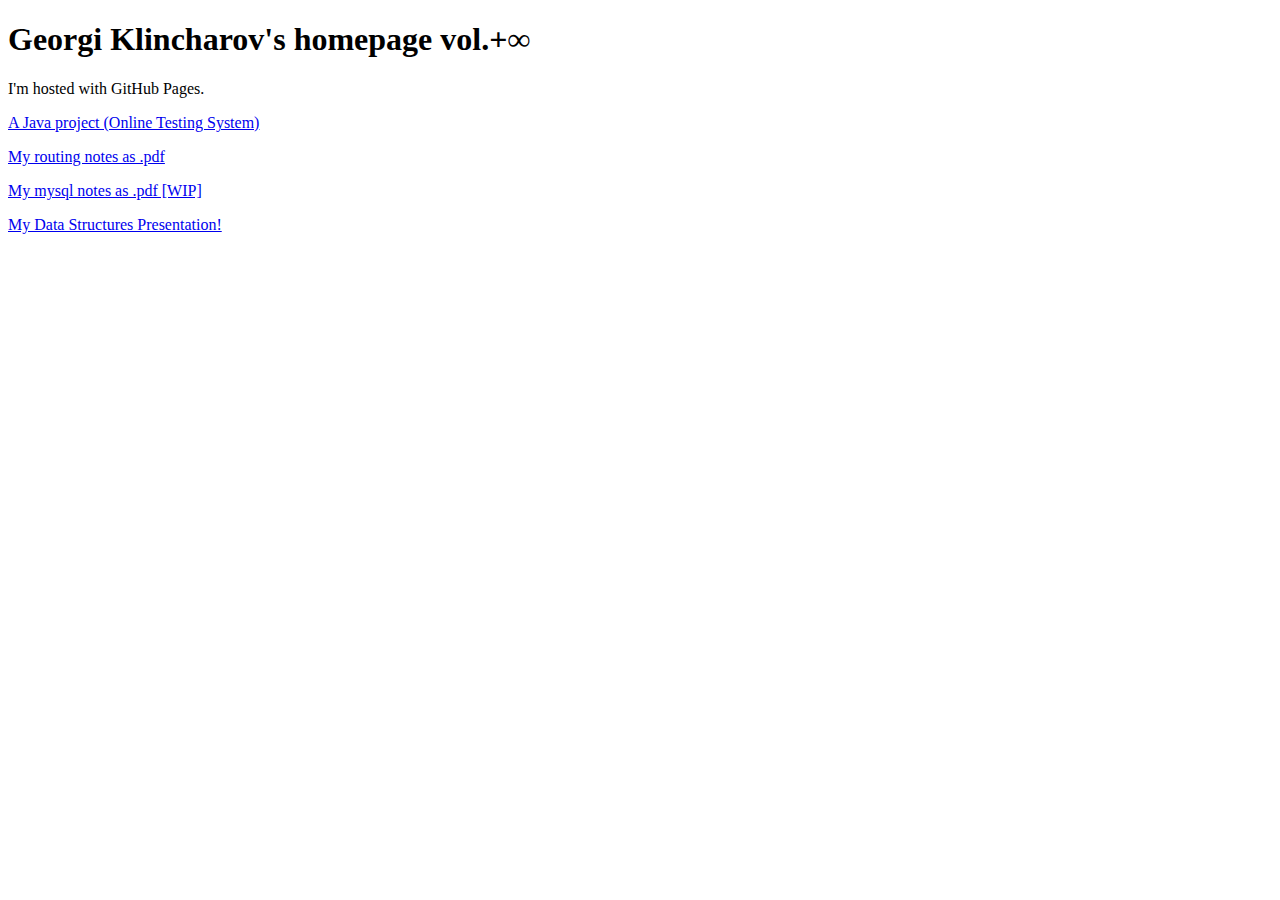
==== index.html @ 95c09459 "added java" ====
<!DOCTYPE html>
<html>
<head>
<title>Georgi Klincharov's homepage!</title>
<meta name="description" content="Just my homepage, I will share mainly computer related stuff.">
</head>
<body>
<h1>Georgi Klincharov's homepage vol.+∞</h1>
<p>I'm hosted with GitHub Pages.</p>
<p><a href="https://github.com/klincharov/NET378-OnlineTestingSystem">A Java project (Online Testing System)</a></p>
<p><a href="https://klincharov.github.io/Routing.pdf">My routing notes as .pdf</a></p>
<p><a href="https://klincharov.github.io/Mysql.pdf">My mysql notes as .pdf [WIP]</a></p>
<p><a href="https://klincharov.github.io/NETB223 Data Structures Project.pdf">My Data Structures Presentation!</a></p>

</body>

</html>
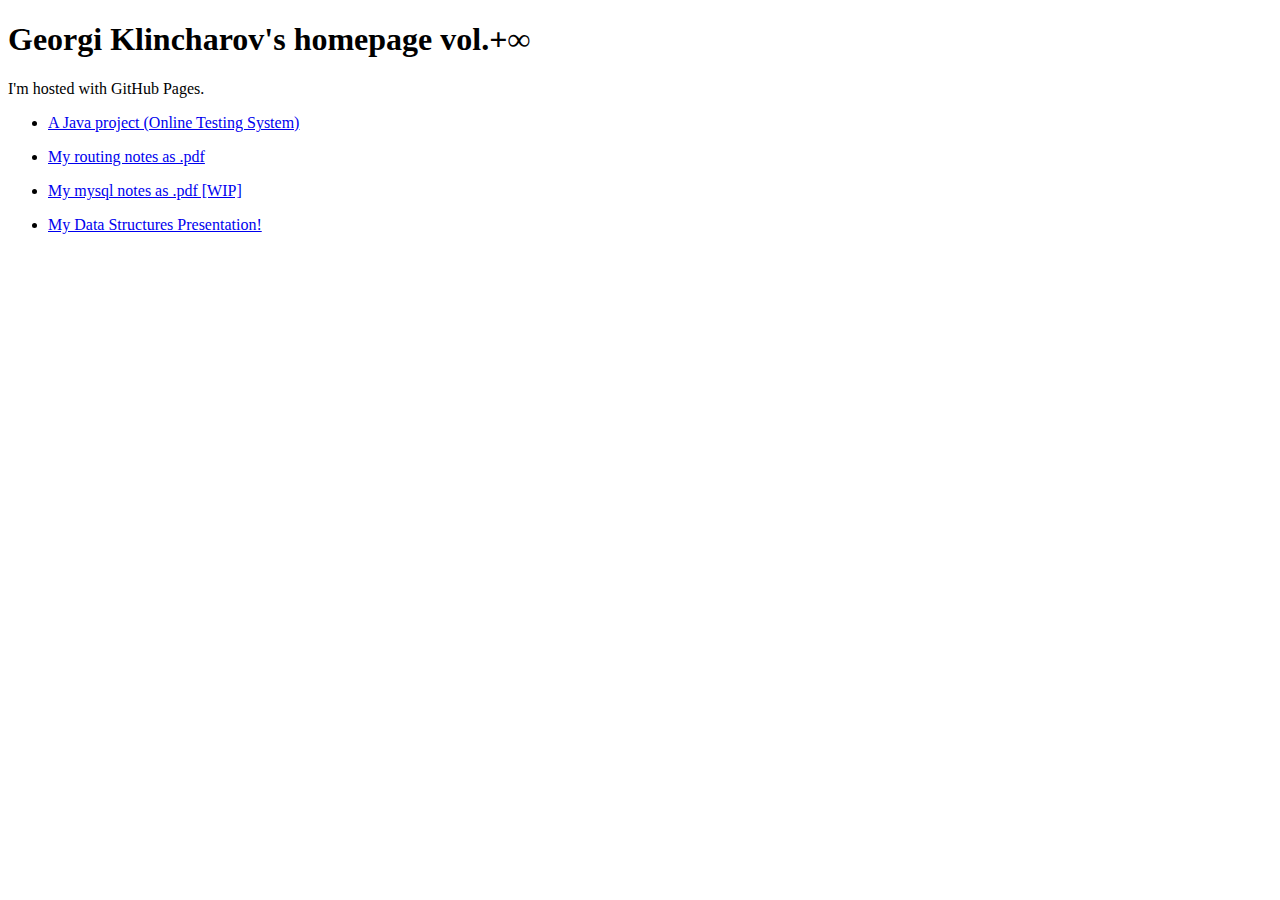
==== commit dbfdcf21: "added list" ====
--- a/index.html
+++ b/index.html
@@ -3,15 +3,22 @@
 <head>
 <title>Georgi Klincharov's homepage!</title>
 <meta name="description" content="Just my homepage, I will share mainly computer related stuff.">
+<meta name="keywords" content="Georgi, Klincharov, about me, info, homepage">
+<meta name="author" content="Georgi Klincharov">
 </head>
 <body>
 <h1>Georgi Klincharov's homepage vol.+∞</h1>
 <p>I'm hosted with GitHub Pages.</p>
-<p><a href="https://github.com/klincharov/NET378-OnlineTestingSystem">A Java project (Online Testing System)</a></p>
-<p><a href="https://klincharov.github.io/Routing.pdf">My routing notes as .pdf</a></p>
-<p><a href="https://klincharov.github.io/Mysql.pdf">My mysql notes as .pdf [WIP]</a></p>
-<p><a href="https://klincharov.github.io/NETB223 Data Structures Project.pdf">My Data Structures Presentation!</a></p>
-
+<ul>
+<li><p><a href="https://github.com/klincharov/NET378-OnlineTestingSystem">A Java project (Online Testing System)</a></p>
+</li>
+<li><p><a href="https://klincharov.github.io/Routing.pdf">My routing notes as .pdf</a></p>
+</li>
+<li><p><a href="https://klincharov.github.io/Mysql.pdf">My mysql notes as .pdf [WIP]</a></p>
+</li>
+<li><p><a href="https://klincharov.github.io/NETB223 Data Structures Project.pdf">My Data Structures Presentation!</a></p>
+</li>
+</ul>
 </body>
 
 </html>
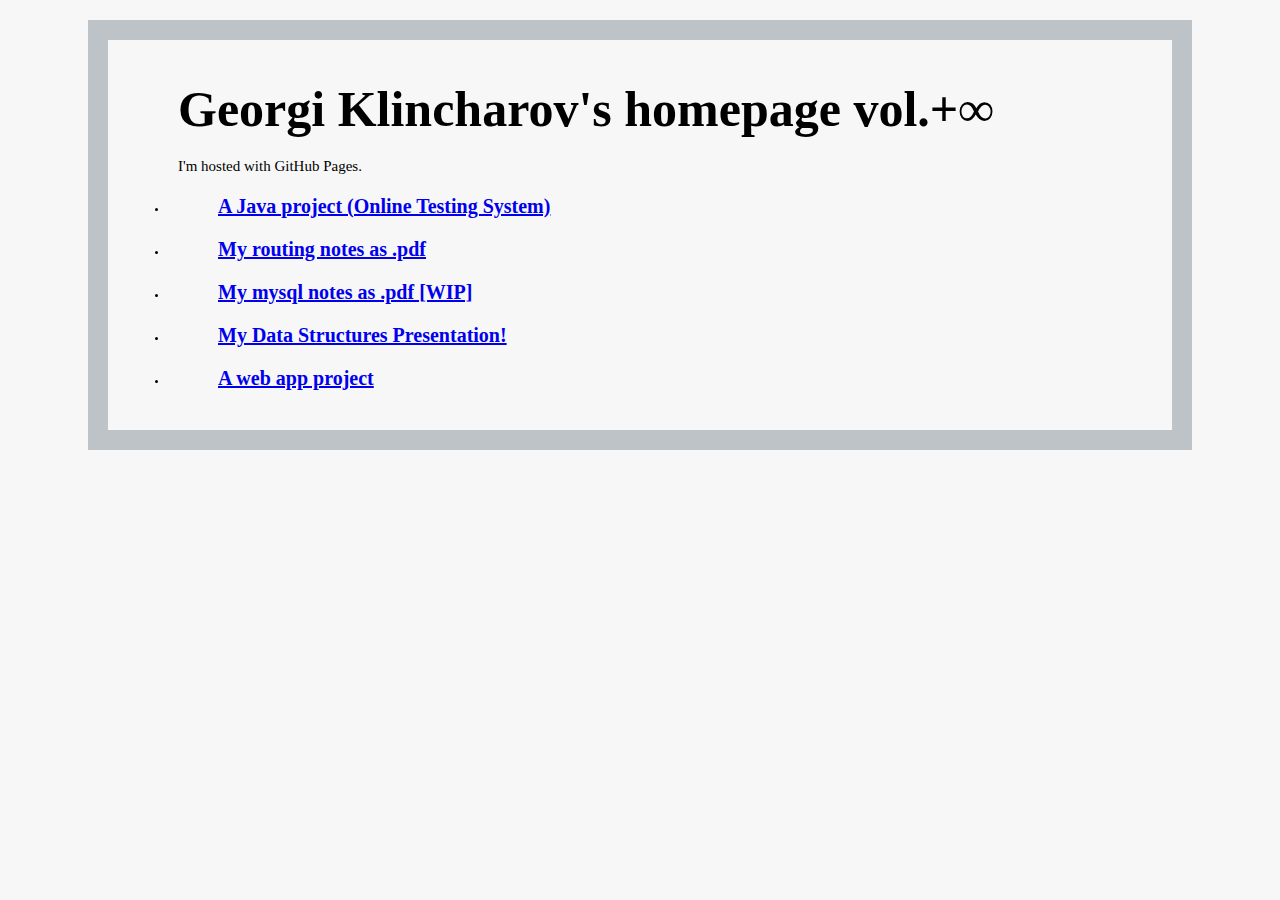
==== commit 1d85f50b: "added web app project" ====
--- a/index.html
+++ b/index.html
@@ -5,10 +5,11 @@
 <meta name="description" content="Just my homepage, I will share mainly computer related stuff.">
 <meta name="keywords" content="Georgi, Klincharov, about me, info, homepage">
 <meta name="author" content="Georgi Klincharov">
+<link rel="stylesheet" type="text/css" href="style.css">
 </head>
 <body>
 <h1>Georgi Klincharov's homepage vol.+∞</h1>
-<p>I'm hosted with GitHub Pages.</p>
+<p id="github">I'm hosted with GitHub Pages.</p>
 <ul>
 <li><p><a href="https://github.com/klincharov/NET378-OnlineTestingSystem">A Java project (Online Testing System)</a></p>
 </li>
@@ -18,6 +19,8 @@
 </li>
 <li><p><a href="https://klincharov.github.io/NETB223 Data Structures Project.pdf">My Data Structures Presentation!</a></p>
 </li>
+<li><p><a href="https://github.com/klincharov/WebApp">A web app project</a></p>
+</li>
 </ul>
 </body>
 
--- a/style.css
+++ b/style.css
@@ -0,0 +1,35 @@
+/* NOW WITH CSS! */
+body{
+	background-color: #f7f7f7;
+	/* base for the font */
+	font-size: 10px;
+	border: 20px solid #bdc3c7;
+	padding: 20px;
+	max-width: 700 px;
+	width: 80%;
+	margin: 20px auto;
+	}
+
+h1 {
+	font-family: Garamond;
+	font-size: 5.0em;
+	margin: 20px 50px;
+}
+
+p{
+	font-family: Garamond;
+	font-size: 2.0em;
+	margin: 20px 50px;
+	}
+
+
+
+ul{
+	font-weight:bold;
+	font-size: 1.0em;
+	margin: 0px 0px;
+}
+
+#github {
+	font-size: 1.5em;
+}
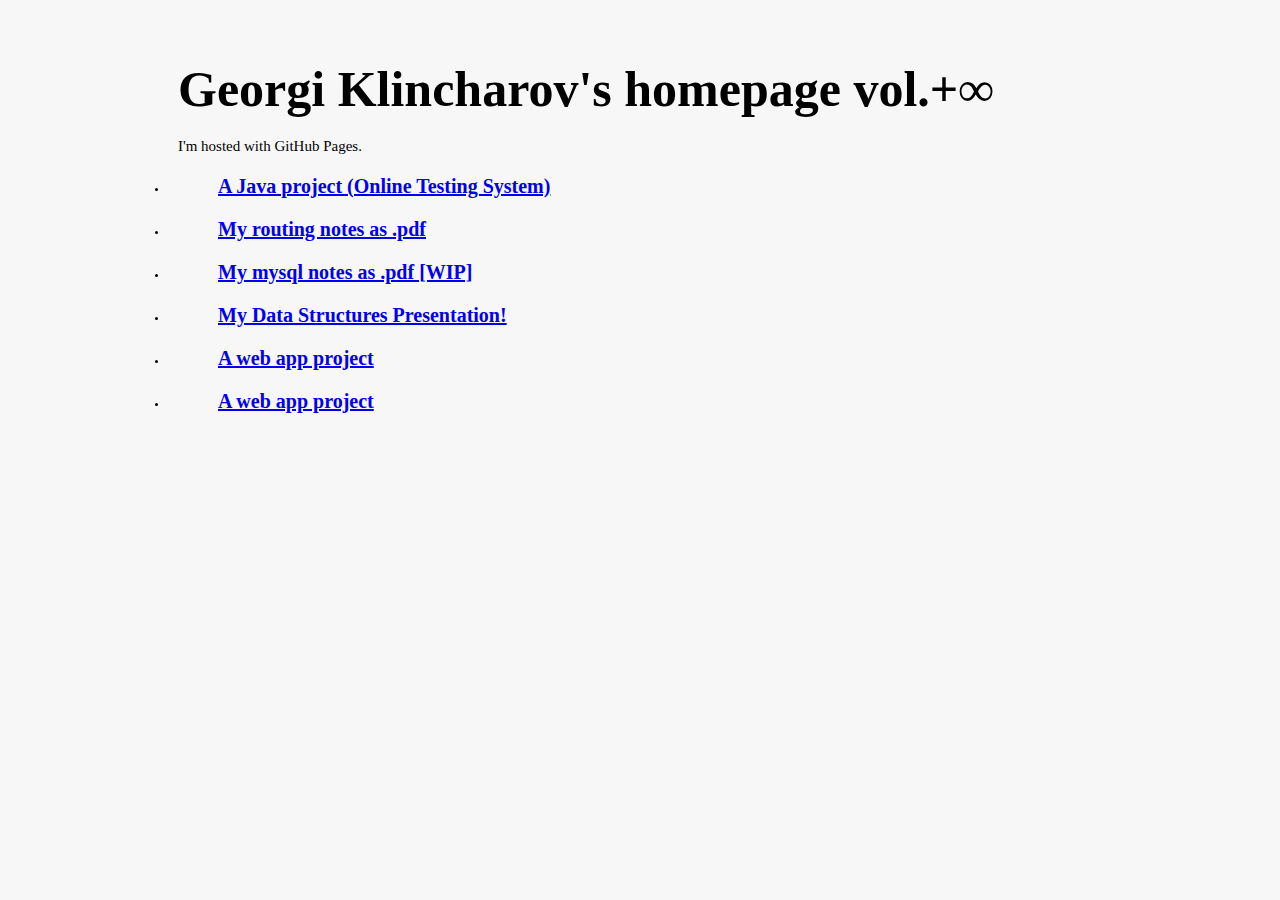
==== commit ecdb8cb2: "Update index.html" ====
--- a/index.html
+++ b/index.html
@@ -21,6 +21,8 @@
 </li>
 <li><p><a href="https://github.com/klincharov/WebApp">A web app project</a></p>
 </li>
+  <li><p><a href="https://github.com/klincharov/mvc.html">A web app project</a></p>
+
 </ul>
 </body>
 
--- a/style.css
+++ b/style.css
@@ -3,7 +3,7 @@
 	background-color: #f7f7f7;
 	/* base for the font */
 	font-size: 10px;
-	border: 20px solid #bdc3c7;
+	/*border: 20px solid #bdc3c7;*/
 	padding: 20px;
 	max-width: 700 px;
 	width: 80%;
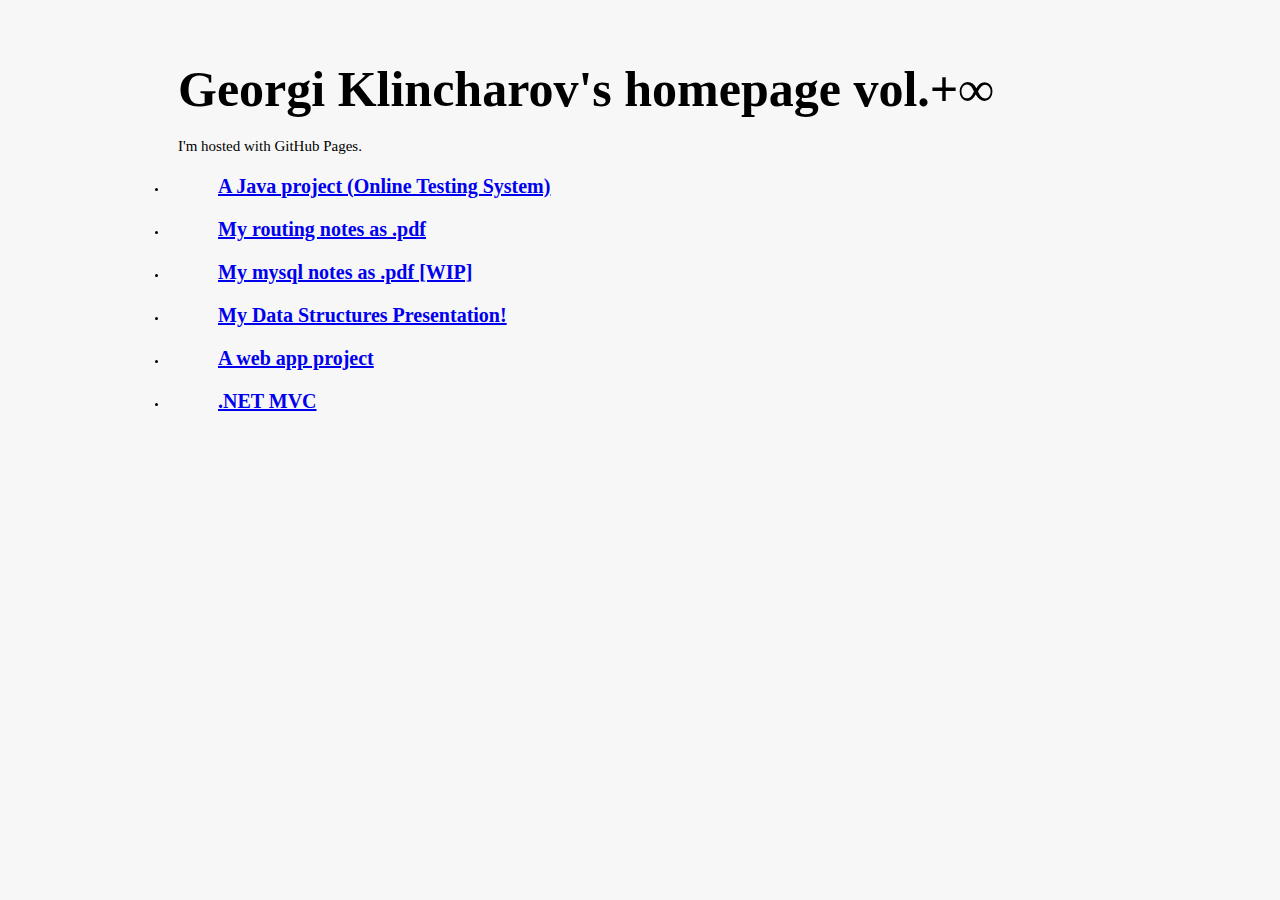
==== commit 8db79db5: "Update index.html" ====
--- a/index.html
+++ b/index.html
@@ -21,7 +21,7 @@
 </li>
 <li><p><a href="https://github.com/klincharov/WebApp">A web app project</a></p>
 </li>
-  <li><p><a href="https://github.com/klincharov/mvc.html">A web app project</a></p>
+  <li><p><a href="https://github.com/klincharov/mvc.html">.NET MVC</a></p>
 
 </ul>
 </body>
